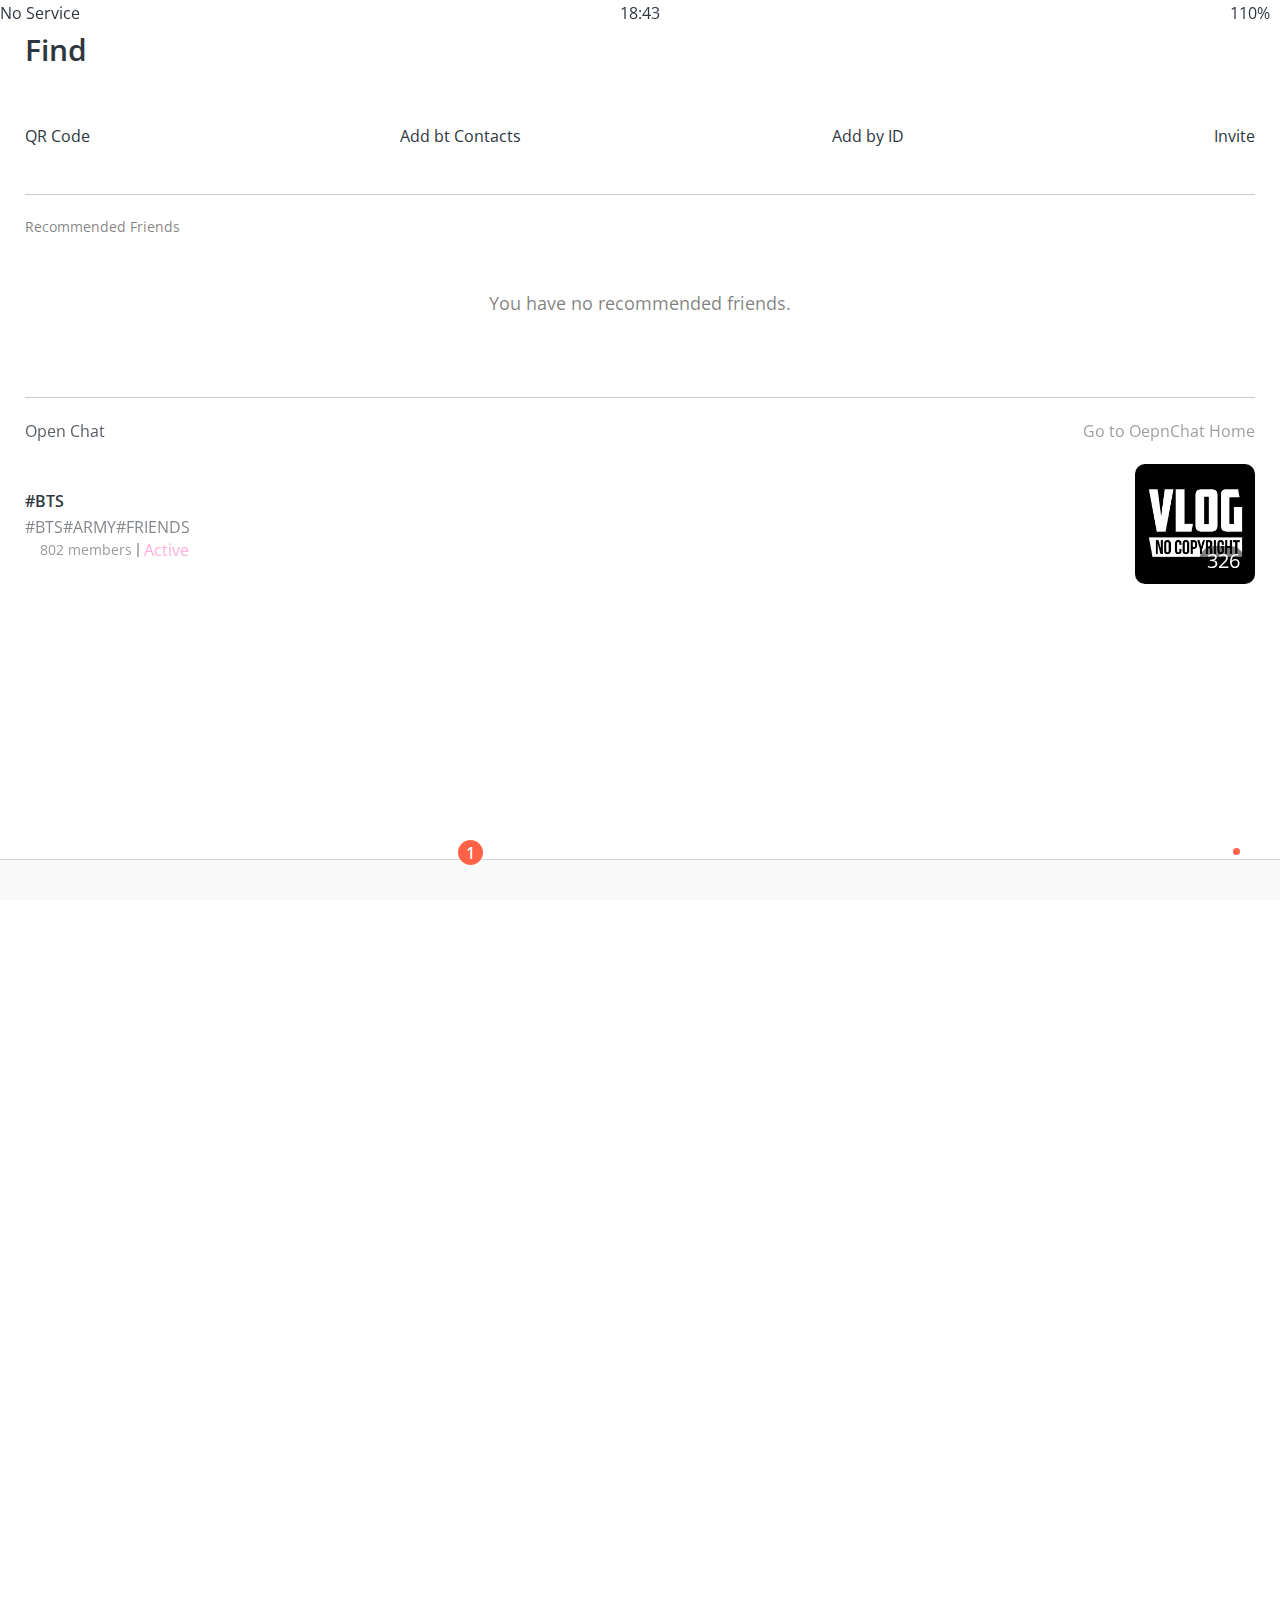
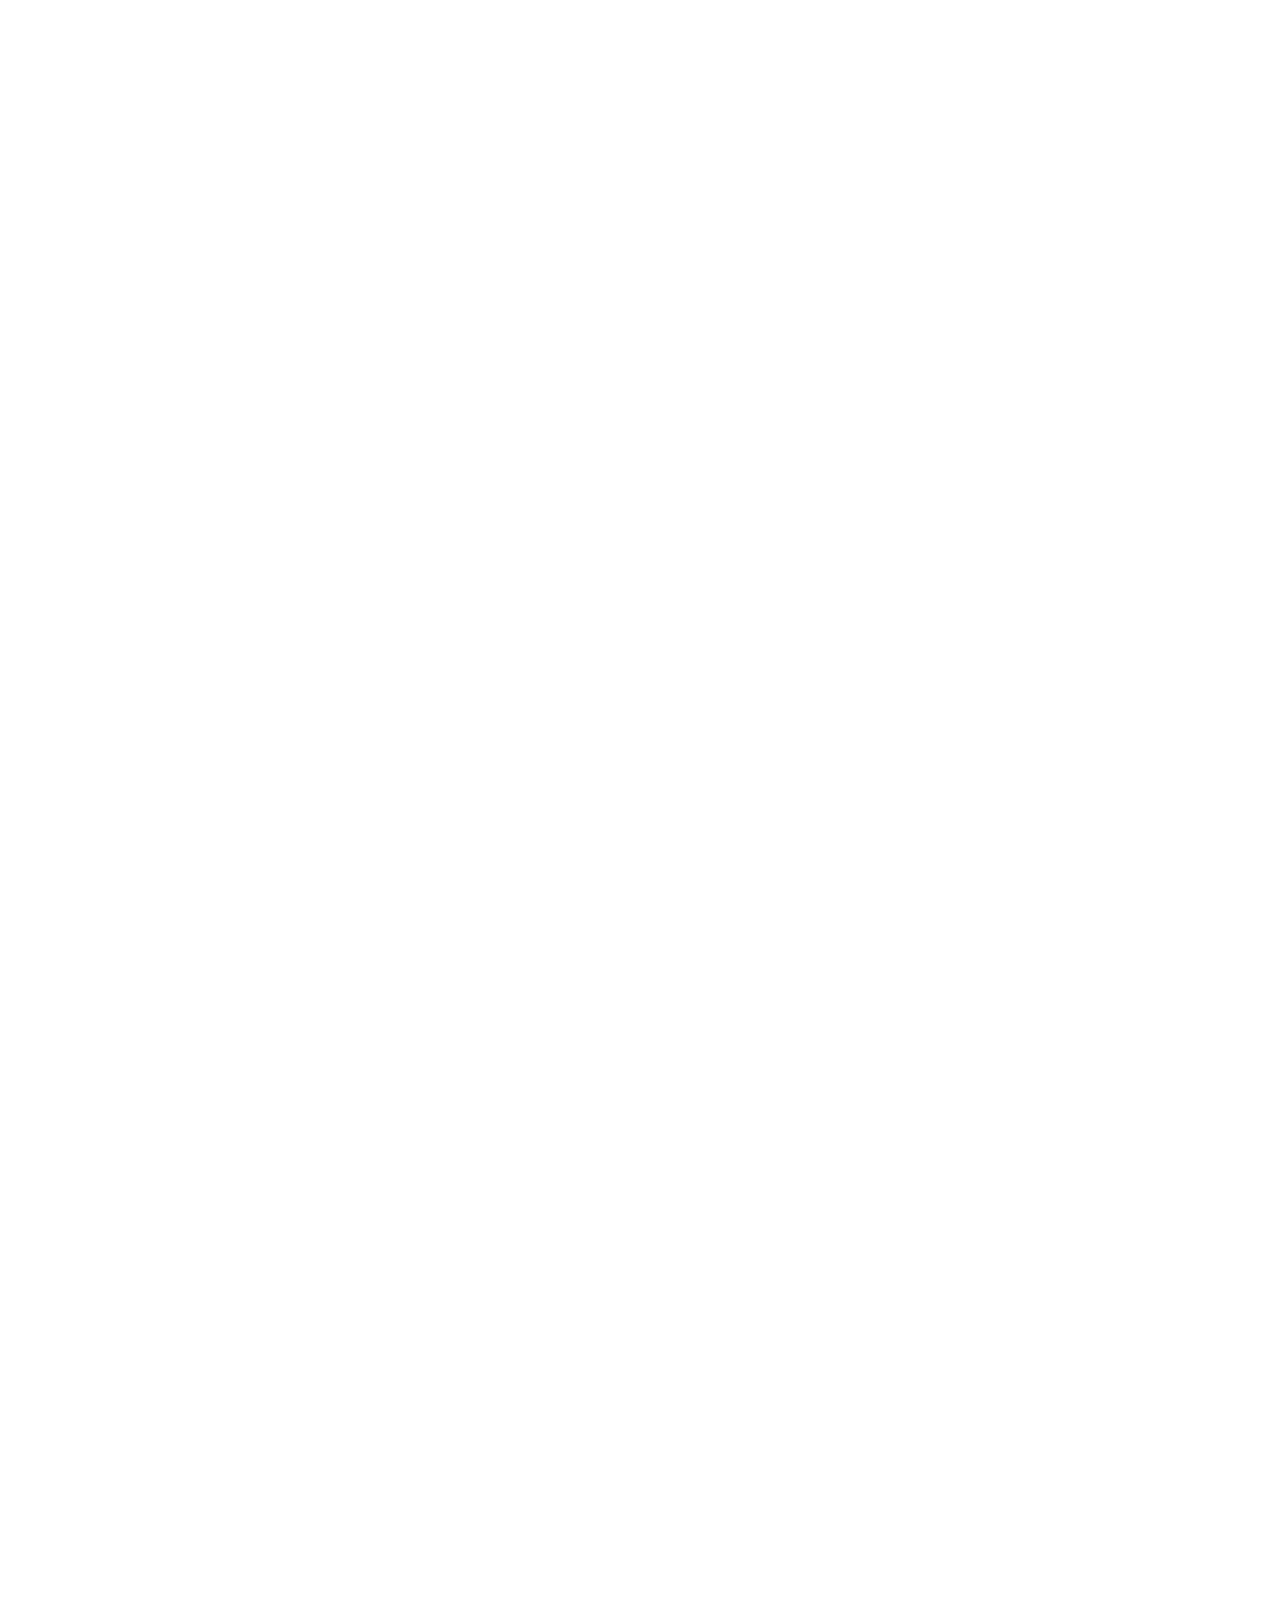
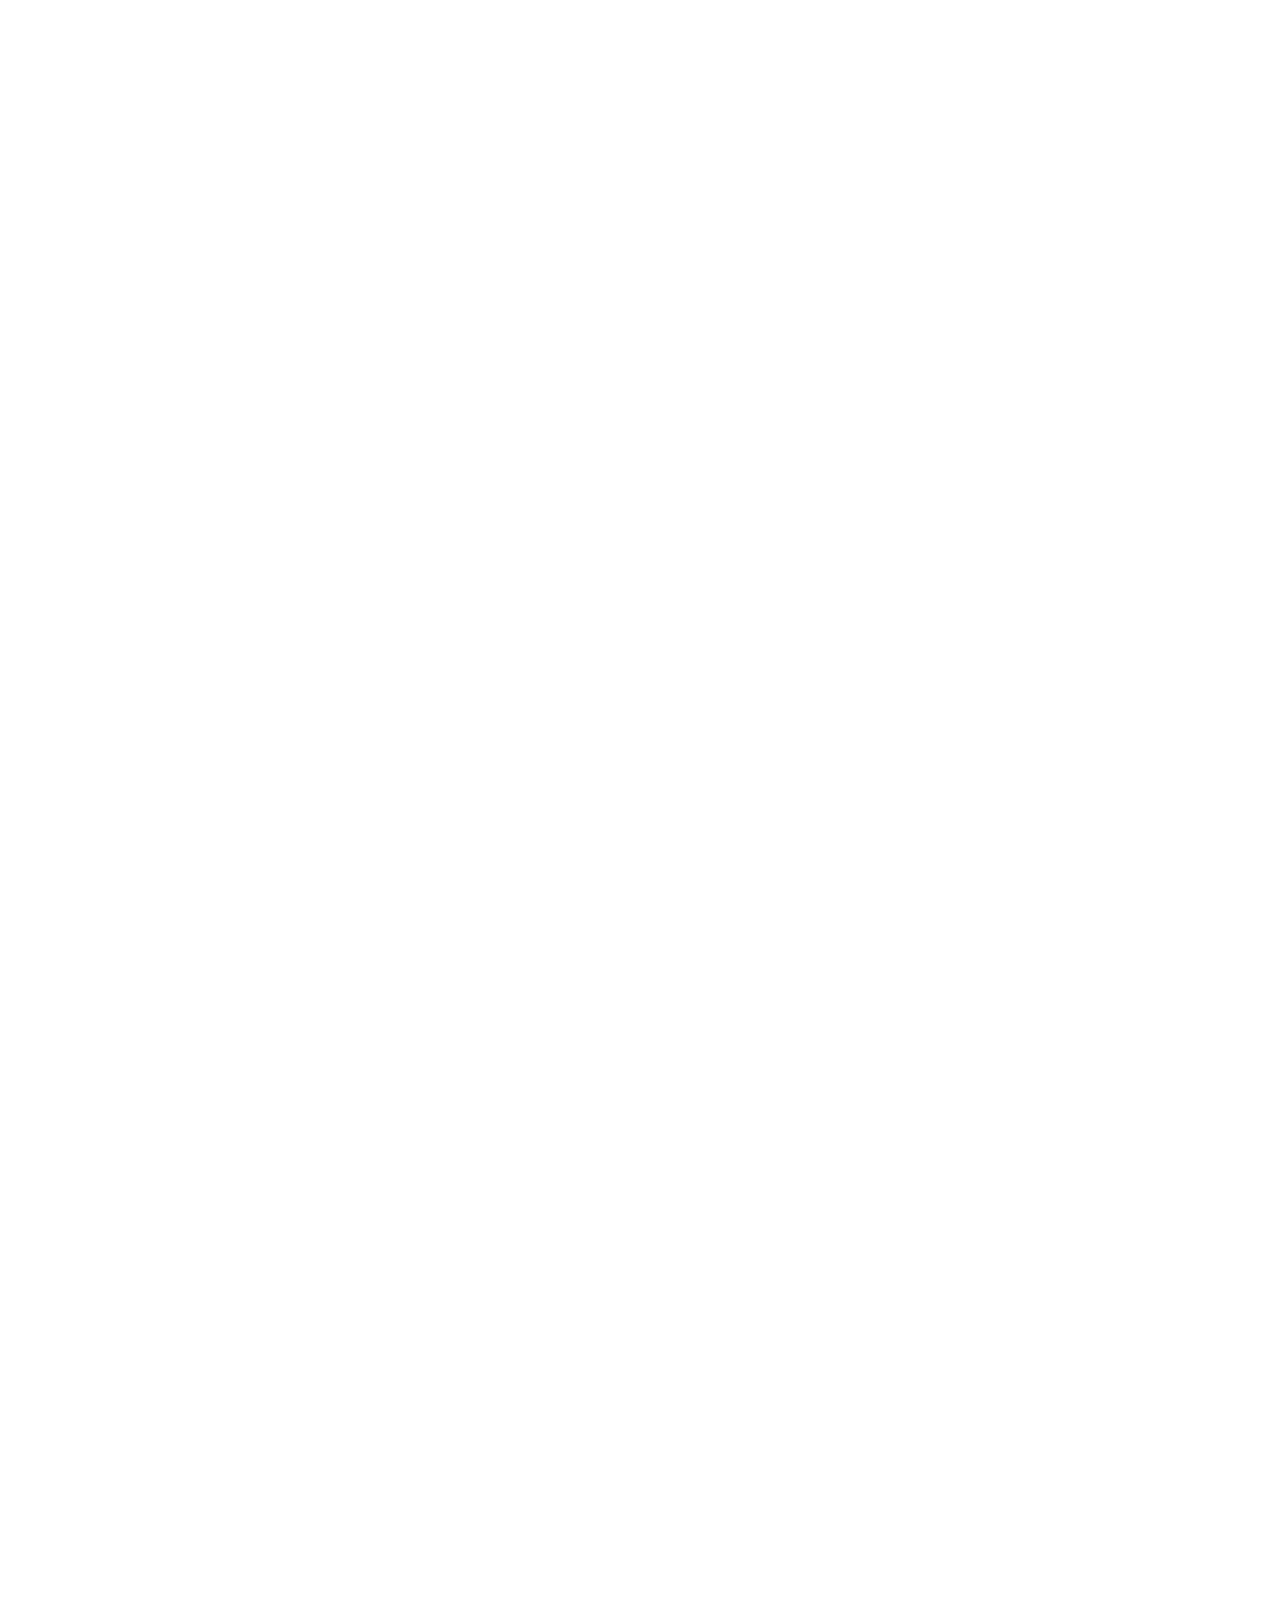
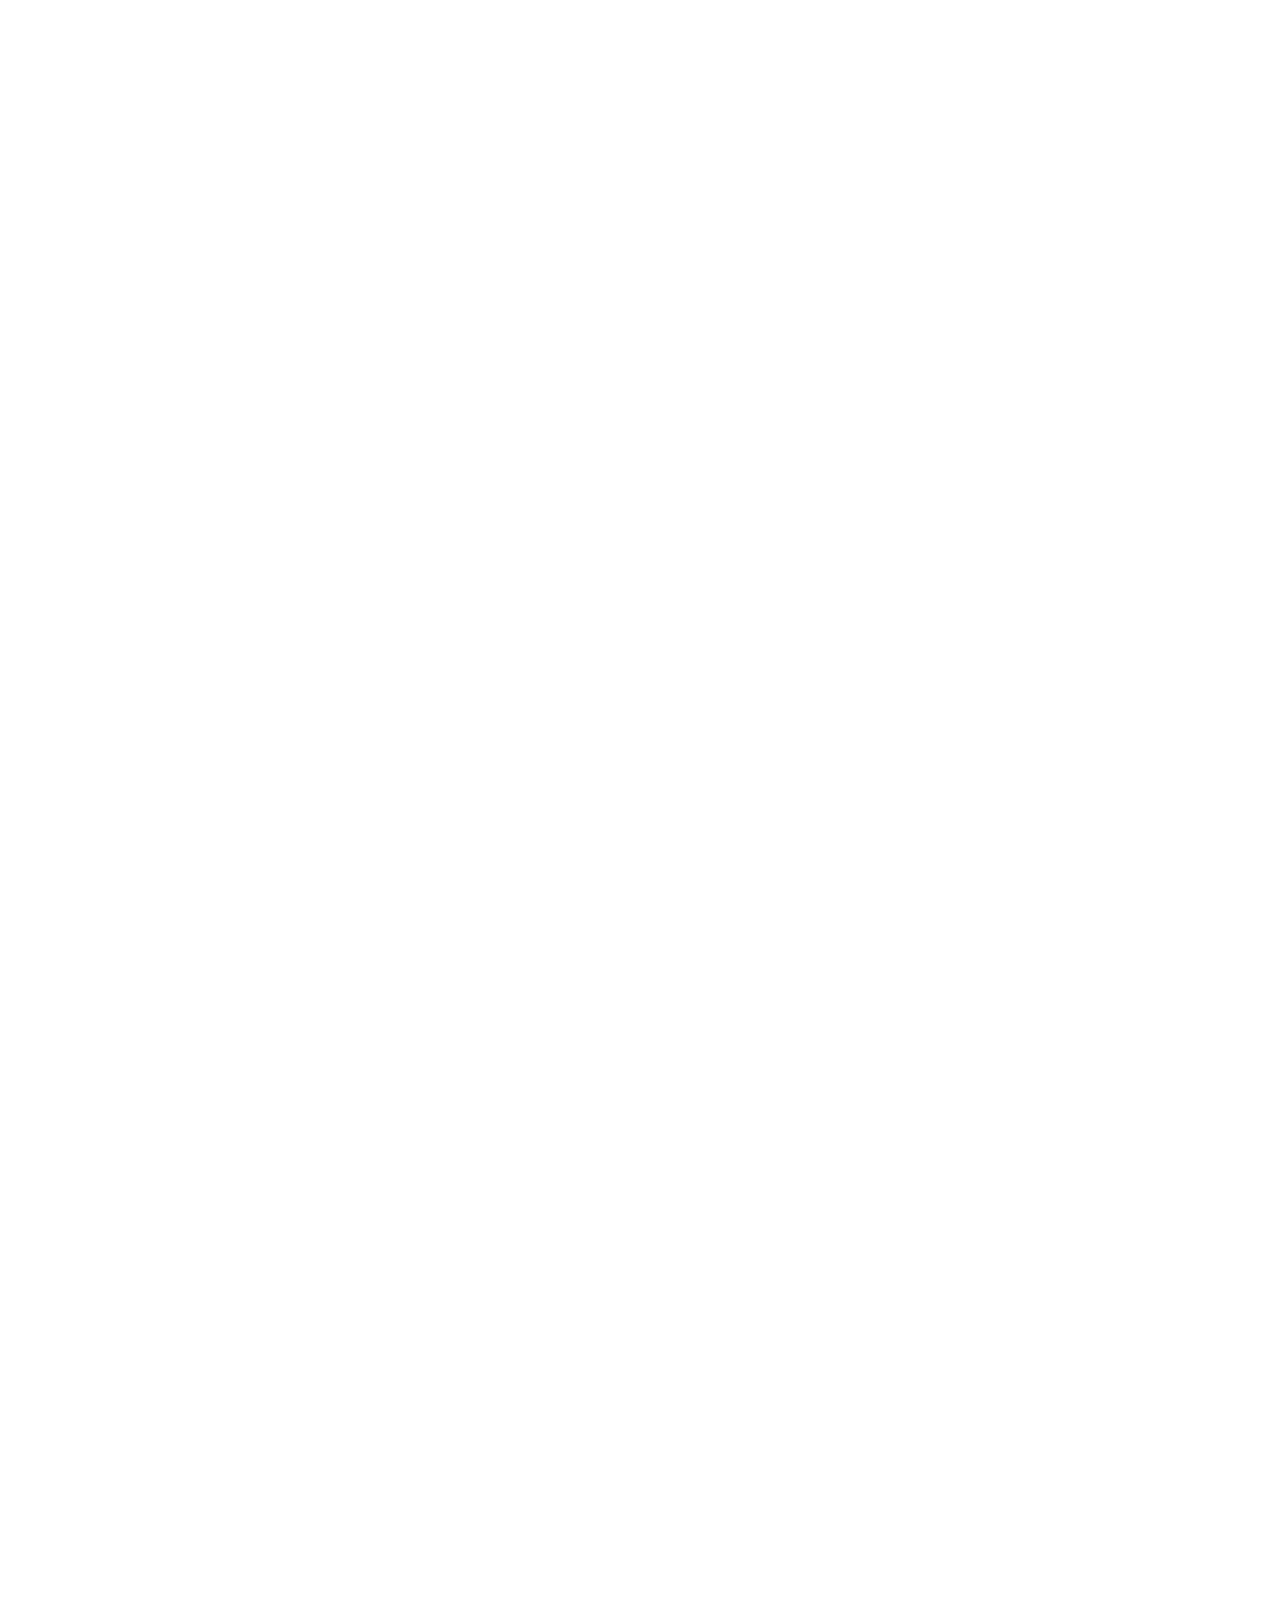
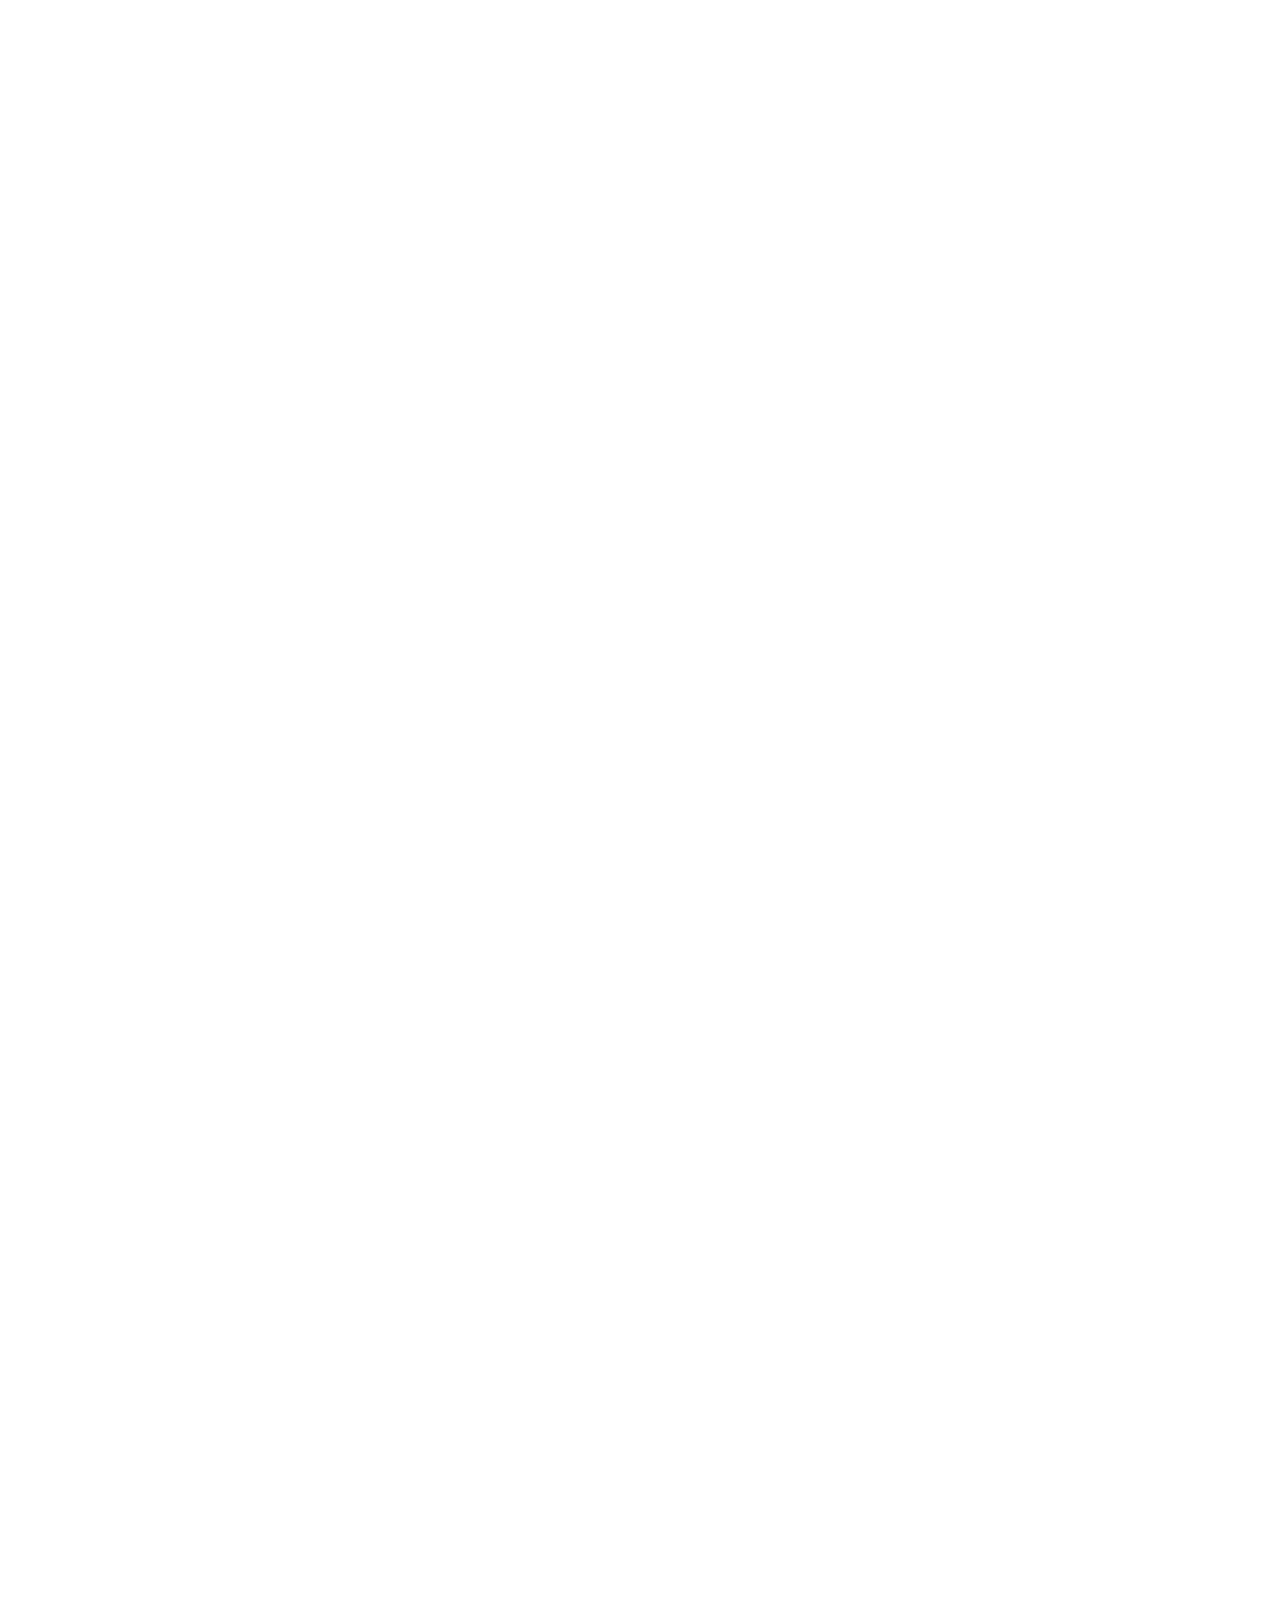
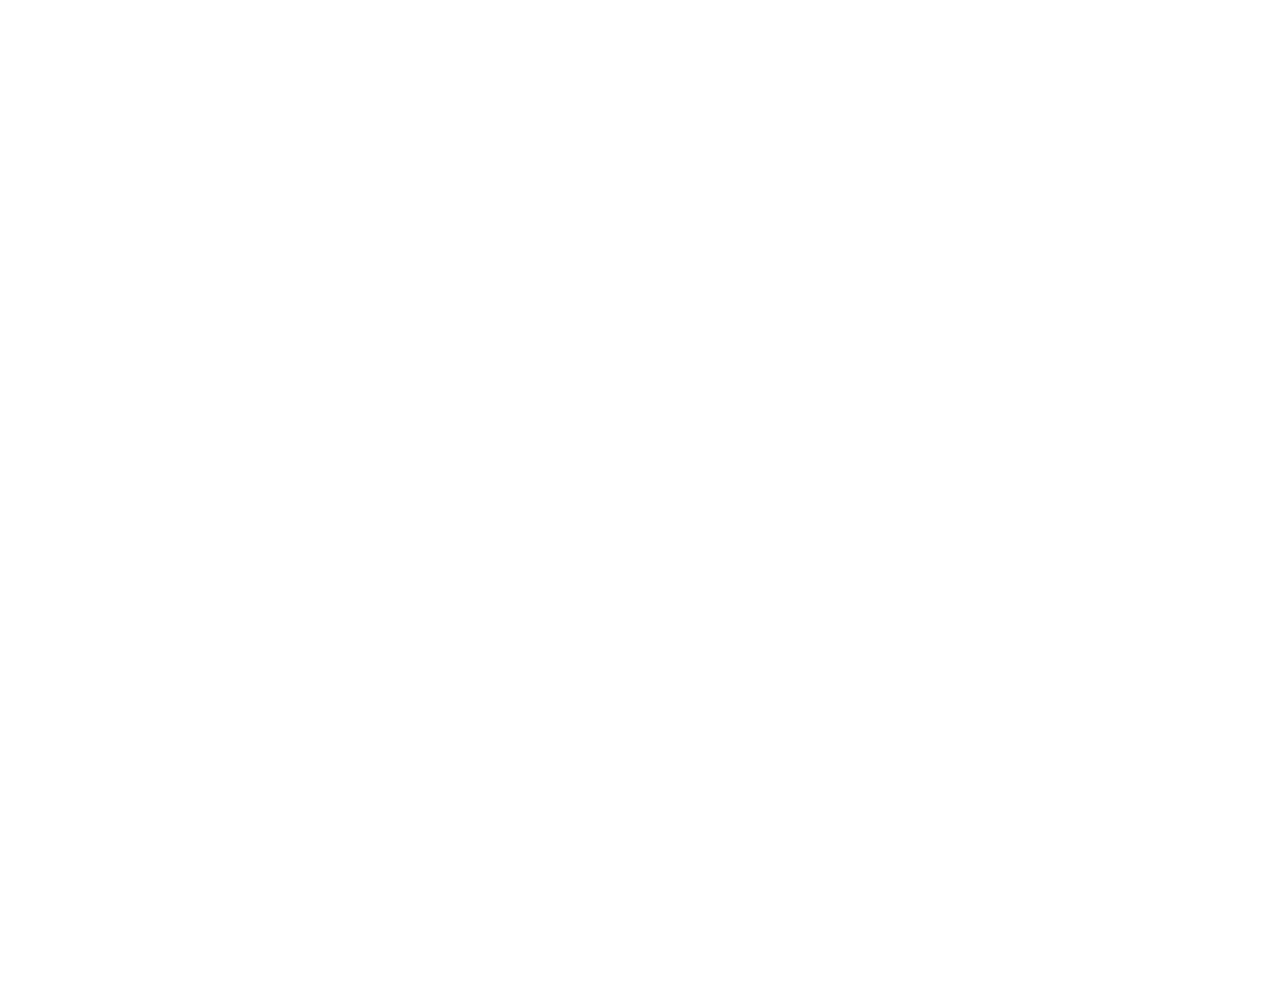
==== find.html @ 65171b9d "find" ====
<!DOCTYPE html>
<html lang="en">
<head>
    <link rel="stylesheet" href="css/styles.css">
    <meta charset="UTF-8">
    <meta name="viewport" content="width=device-width, initial-scale=1.0">
    <title>Find</title>
</head>
<body>
    <div class="status-bar">
        <div class="status-bar__column">
            <span>No Service</span>
            <i class="fas fa-wifi"></i>
        </div>      
        <div class="status-bar__column">
            <span>18:43</span>
        </div>
        <div class="status-bar__column">
            <span>110%</span>
            <i class="fas fa-battery-full"></i>
            <i class="fas fa-bolt"></i>
        </div> 
    </div>

    <header class="screen-header">
        <h1 class="screen-header__title">Find</h1>
        <div class="screen-header__icons">
            <span><i class="fas fa-search fa-lg"></i></span>
            <span><i class="fas fa-cog fa-lg"></i></span>
            <span class="badge badge-sm"></span> 
            
        </div>
    </header>


    <main class="main-screen">
        <div class="find-icons">
            <div class="find-icons__icon">
                <i class="fas fa-qrcode"></i>
                <span>QR Code</span>
            </div>
            <div class="find-icons__icon">
                <i class="far fa-address-book"></i>
                <span>Add bt Contacts</span>
            </div>
            <div class="find-icons__icon">
                <i class="fas fa-fingerprint"></i>
                <span>Add by ID</span>
            </div>
            <div class="find-icons__icon">
                <i class="far fa-envelope"></i>
                <span>Invite</span>
            </div>
        </div>
        
        <div class="recommended-friends">
            <h6 class="recommended-friends__title">Recommended Friends</h6>
            <span>You have no recommended friends.</span>
        </div>

        <div class="open-chat">
            <div class="open-chat__header">
                <h4>Open Chat</h4>
                <span>Go to OepnChat Home
                    <i class="fas fa-chevron-right fa-xs"></i>
                </span>
            </div>

            <div class="open-post">
                <div class="open-post__column">
                    <h5 class="open-post__title">#BTS</h5>
                    <h6 class="open-post__hashtags">#bts#army#friends</h6>
                    <div class="open-post__members">
                        <img src="https://avatars2.githubusercontent.com/u/68249267?s=60&v=4" />
                        <span class="open-post__member-count">802 members</span>
                        <div class="divider"></div>
                        <span class="open-post__member-status">Active</span>
                    </div>
                </div>
                <div class="open-post__column">
                    <div class="open-post__photo">
                        <img src="[data-uri]" />
                        <div class="open-post__heart-count">
                        <i class="fas fa-heart fa-xs"></i> <span>326</span>
                        </div>
                    </div>
                    
                </div>
            </div>
        </div>

    </main>

    

    <nav class="nav">
        <ul class="nav__list">
            <li class="nav__btn">
                <a class="nav__link" href="friends.html">
                    <i class="far fa-user fa-2x"></i>
                </a>
            </li>
            <li class="nav__btn">
                <a class="nav__link" href="chats.html">
                    <span class="nav__notification badge">1</span>
                    <i class="far fa-comment fa-2x"></i>
                </a>
            </li>
            <li class="nav__btn">
                <a class="nav__link" href="find.html"><i class="fas fa-search fa-2x"></i></a>
            </li>
            <li class="nav__btn">
                <a class="nav__link" href="more.html">
                    <span class="nav__circle"></span>
                <i class="fas fa-ellipsis-h fa-2x"></i></a>
            </li>

        </ul>
    </nav>

    


    <script src="https://kit.fontawesome.com/6478f529f2.js" crossorigin="anonymous">    
    </script>
</body>
</html>
---- css/styles.css ----
@import url("https://fonts.googleapis.com/css2?family=Open+Sans:wght@400;600&display=swap");
@import "reset.css";
@import "variables.css";

@import "components/status-bar.css";
@import "components/nav-bar.css";
@import "components/screen-header.css";
@import "components/user-component.css";
@import "components/badge.css";

@import "screens/friends.css";
@import "screens/login.css";
@import "screens/find.css";

body {
  font-family: "Open Sans", sans-serif;
  height: 1000vh;
  color: #2e363e;
}

.main-screen {
  padding: 0px var(--horizontal-space);
}
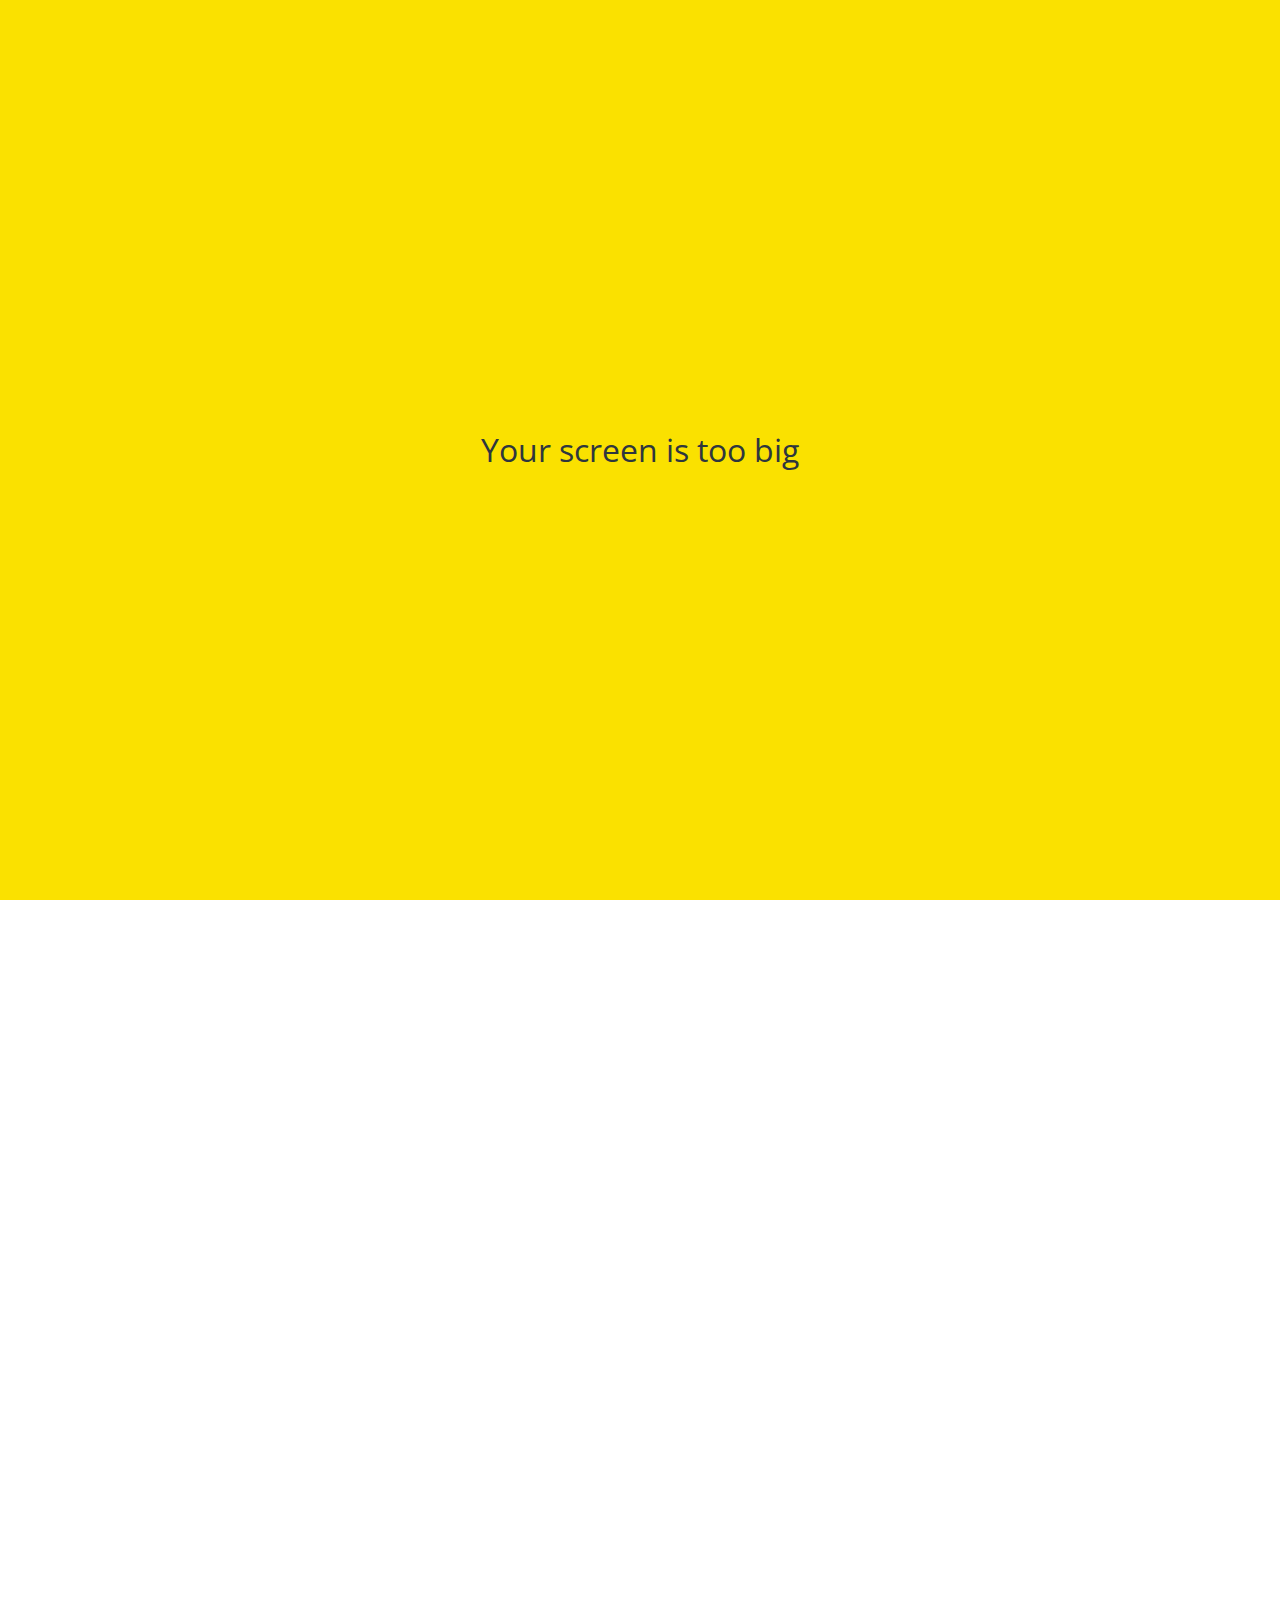
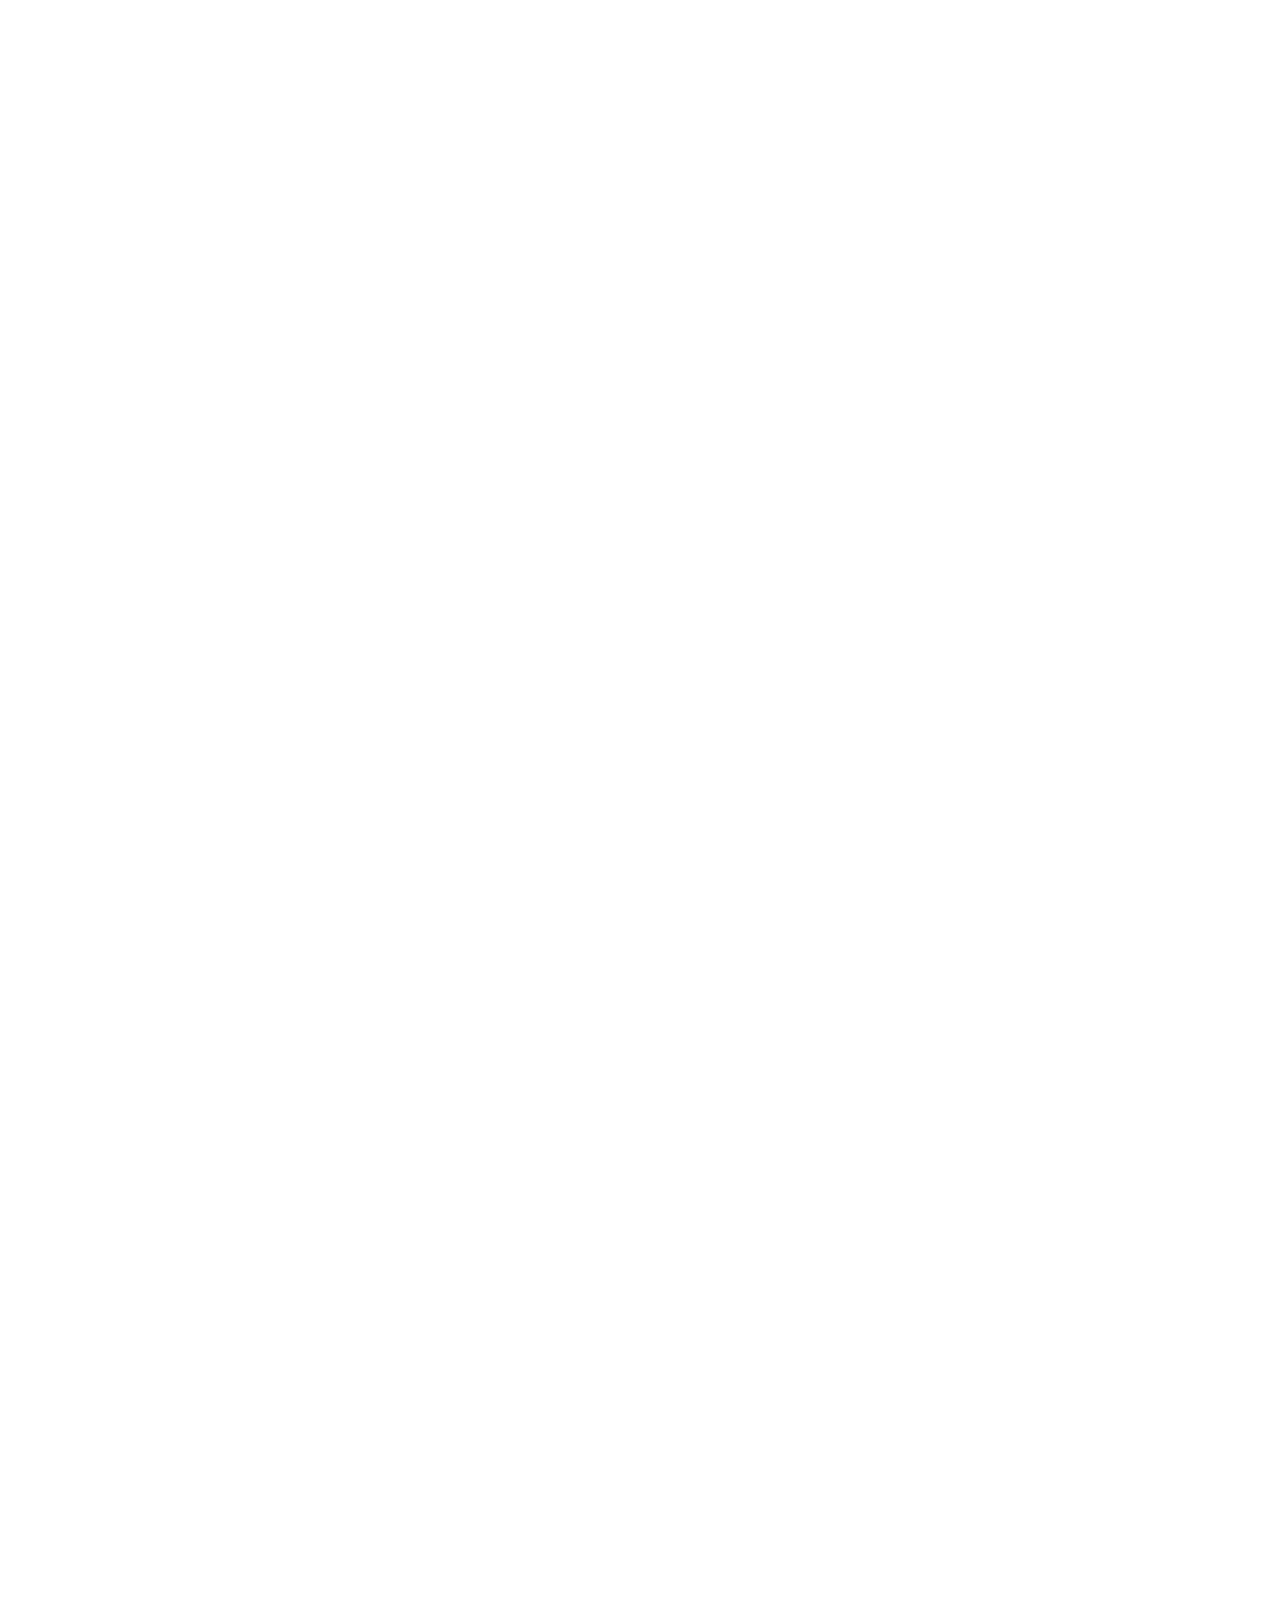
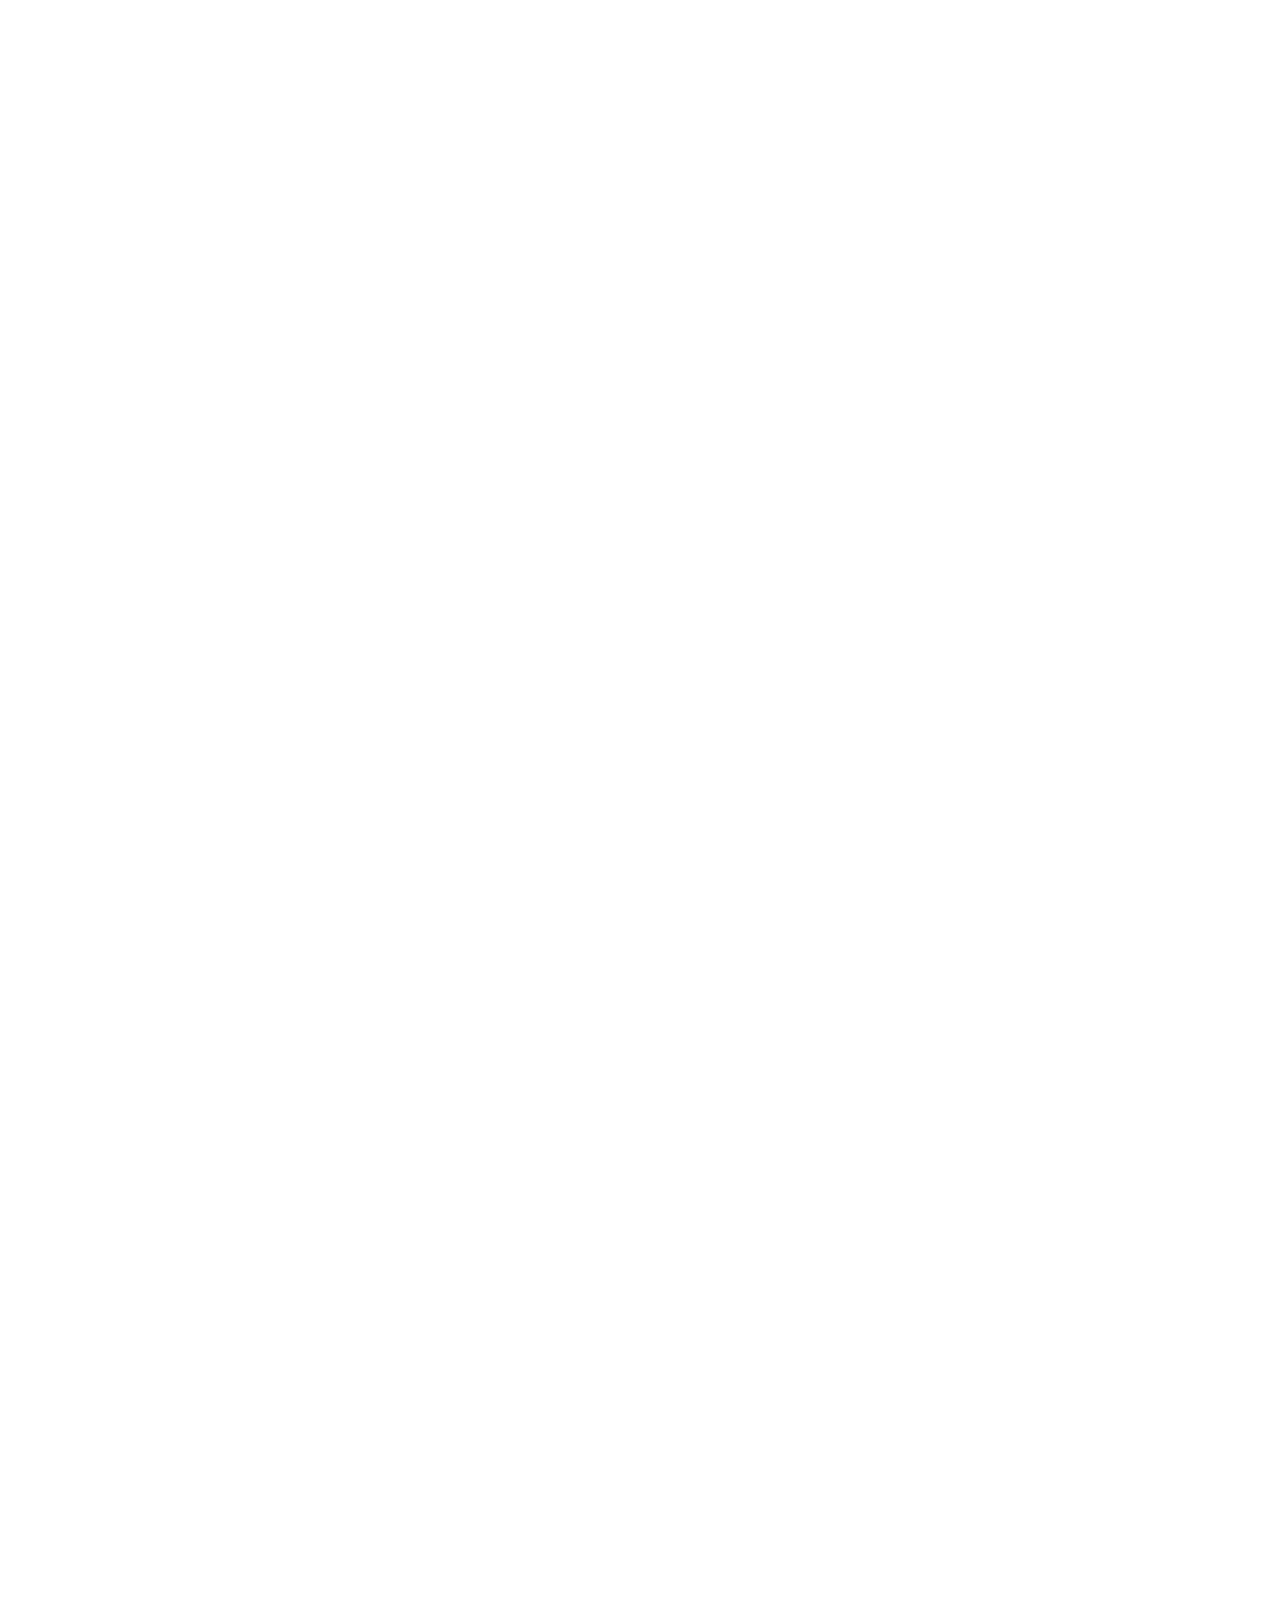
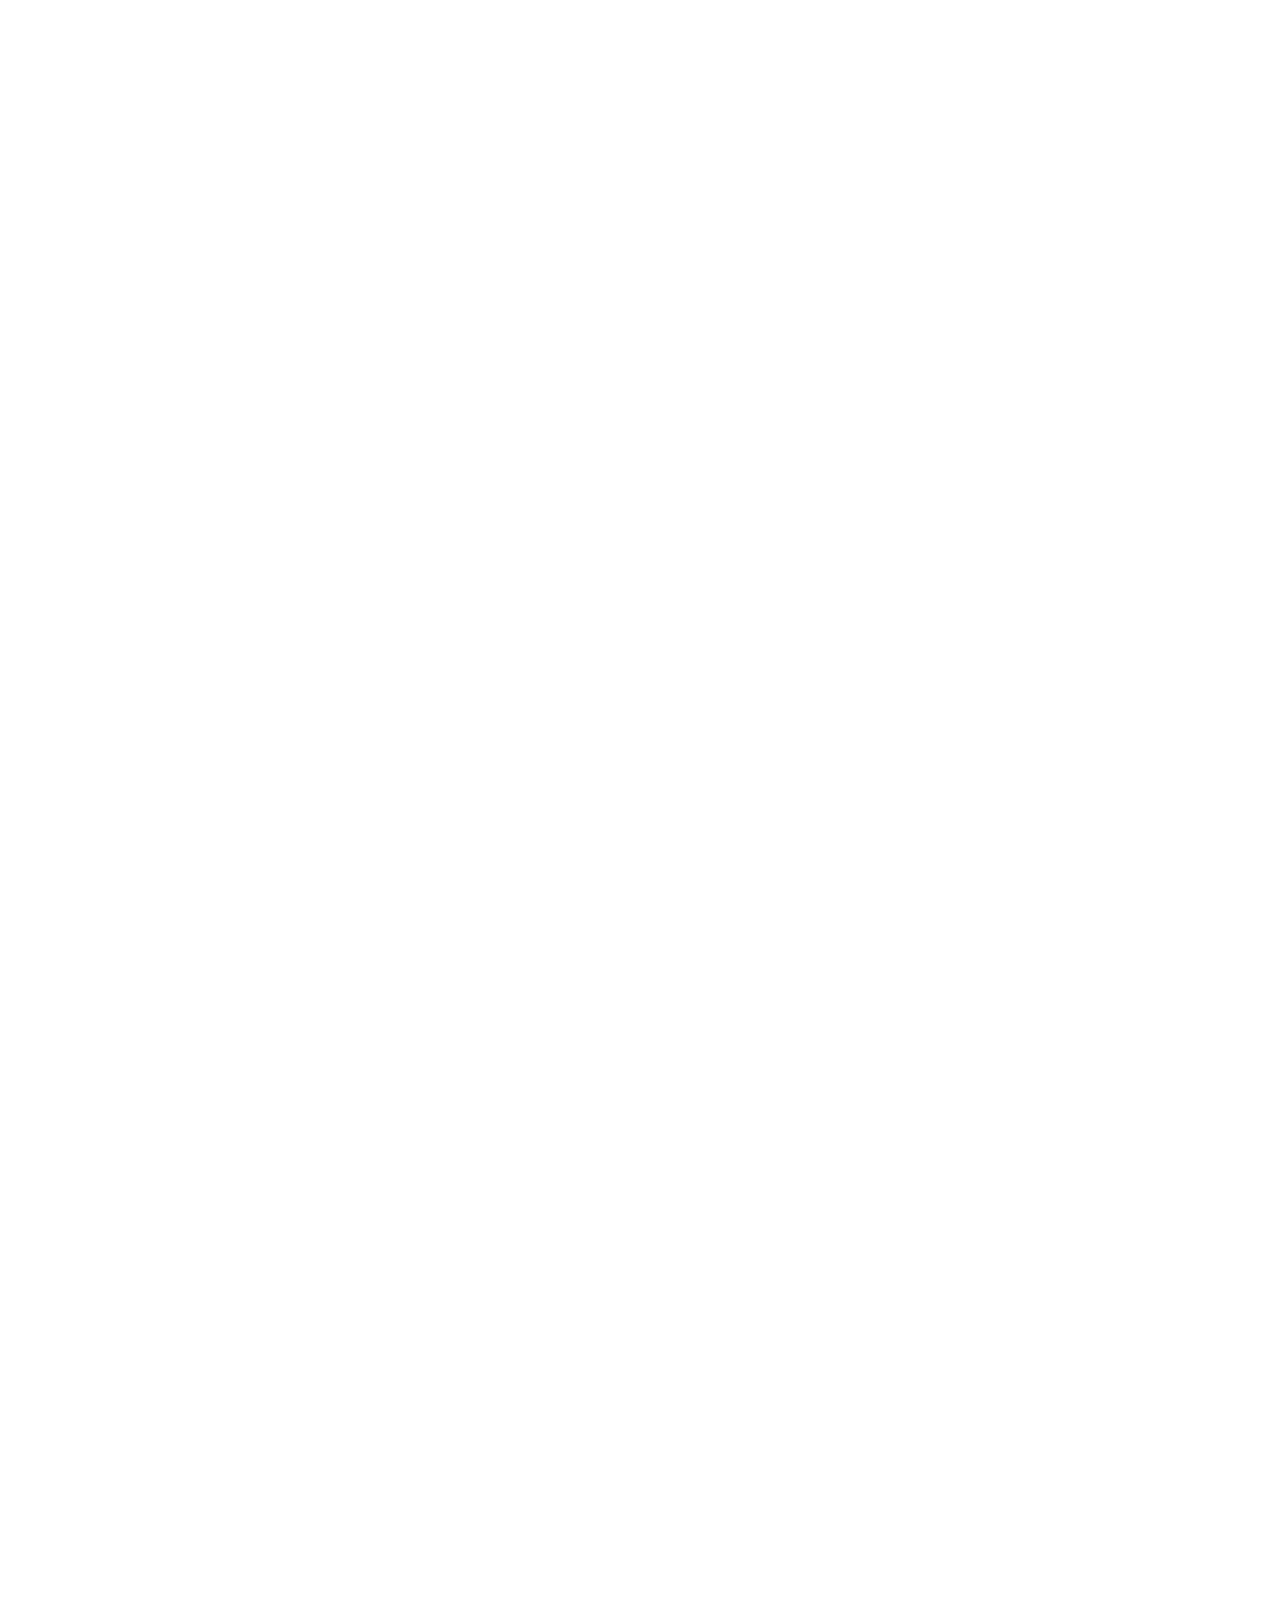
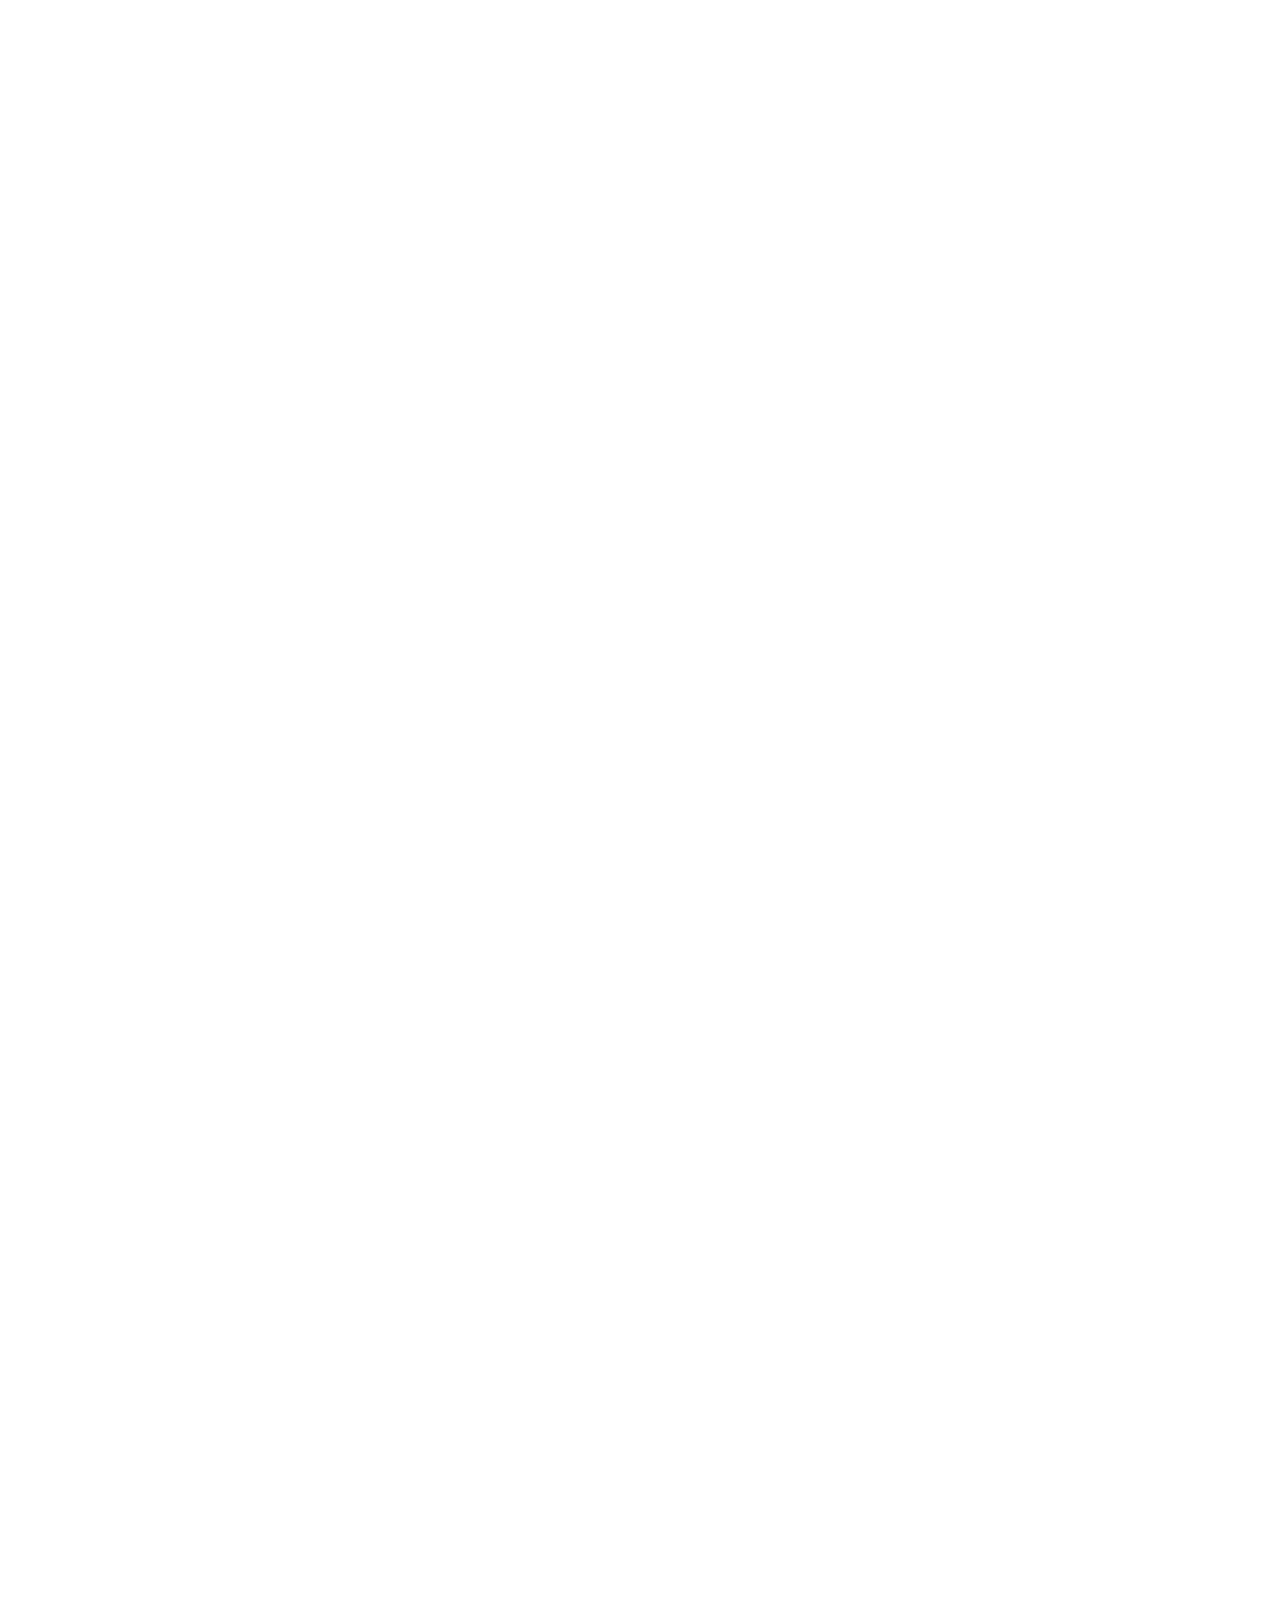
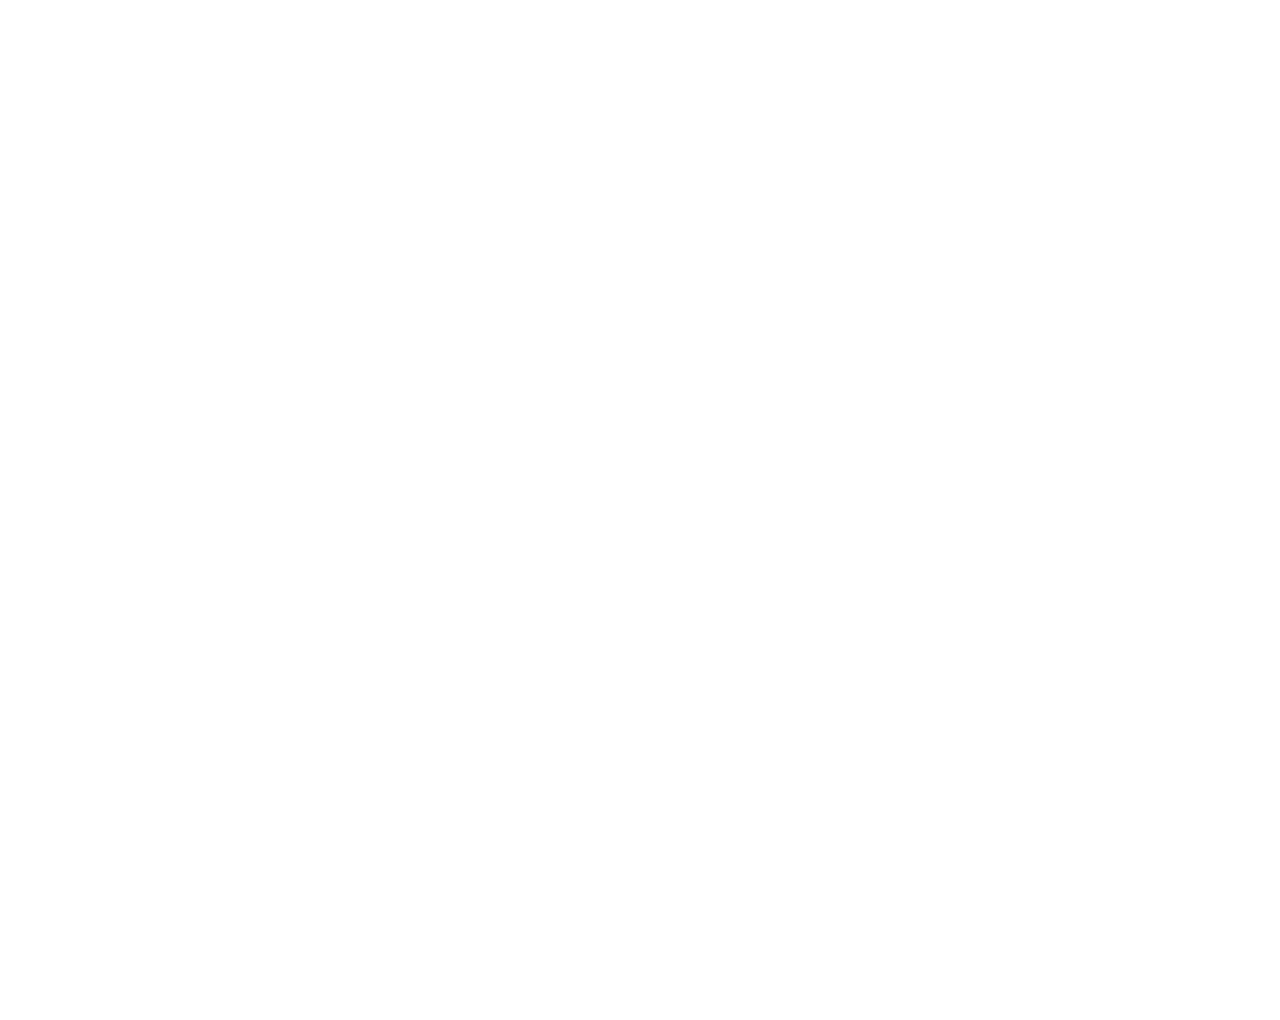
==== commit 0d3cdb26: "finish" ====
--- a/find.html
+++ b/find.html
@@ -34,20 +34,20 @@
 
 
     <main class="main-screen">
-        <div class="find-icons">
-            <div class="find-icons__icon">
+        <div class="icon-row">
+            <div class="icon-row__icon">
                 <i class="fas fa-qrcode"></i>
                 <span>QR Code</span>
             </div>
-            <div class="find-icons__icon">
+            <div class="icon-row__icon">
                 <i class="far fa-address-book"></i>
                 <span>Add bt Contacts</span>
             </div>
-            <div class="find-icons__icon">
+            <div class="icon-row__icon">
                 <i class="fas fa-fingerprint"></i>
                 <span>Add by ID</span>
             </div>
-            <div class="find-icons__icon">
+            <div class="icon-row__icon">
                 <i class="far fa-envelope"></i>
                 <span>Invite</span>
             </div>
@@ -119,7 +119,9 @@
     </nav>
 
     
-
+    <div id="no-mobile">
+        <span>Your screen is too big</span>
+    </div>
 
     <script src="https://kit.fontawesome.com/6478f529f2.js" crossorigin="anonymous">    
     </script>
--- a/css/styles.css
+++ b/css/styles.css
@@ -7,10 +7,16 @@
 @import "components/screen-header.css";
 @import "components/user-component.css";
 @import "components/badge.css";
+@import "components/icon-raw.css";
+@import "components/alt-screen-header.css";
+@import "components/no-mobile.css";
 
 @import "screens/friends.css";
 @import "screens/login.css";
 @import "screens/find.css";
+@import "screens/more.css";
+@import "screens/settings.css";
+@import "screens/chat.css";
 
 body {
   font-family: "Open Sans", sans-serif;
